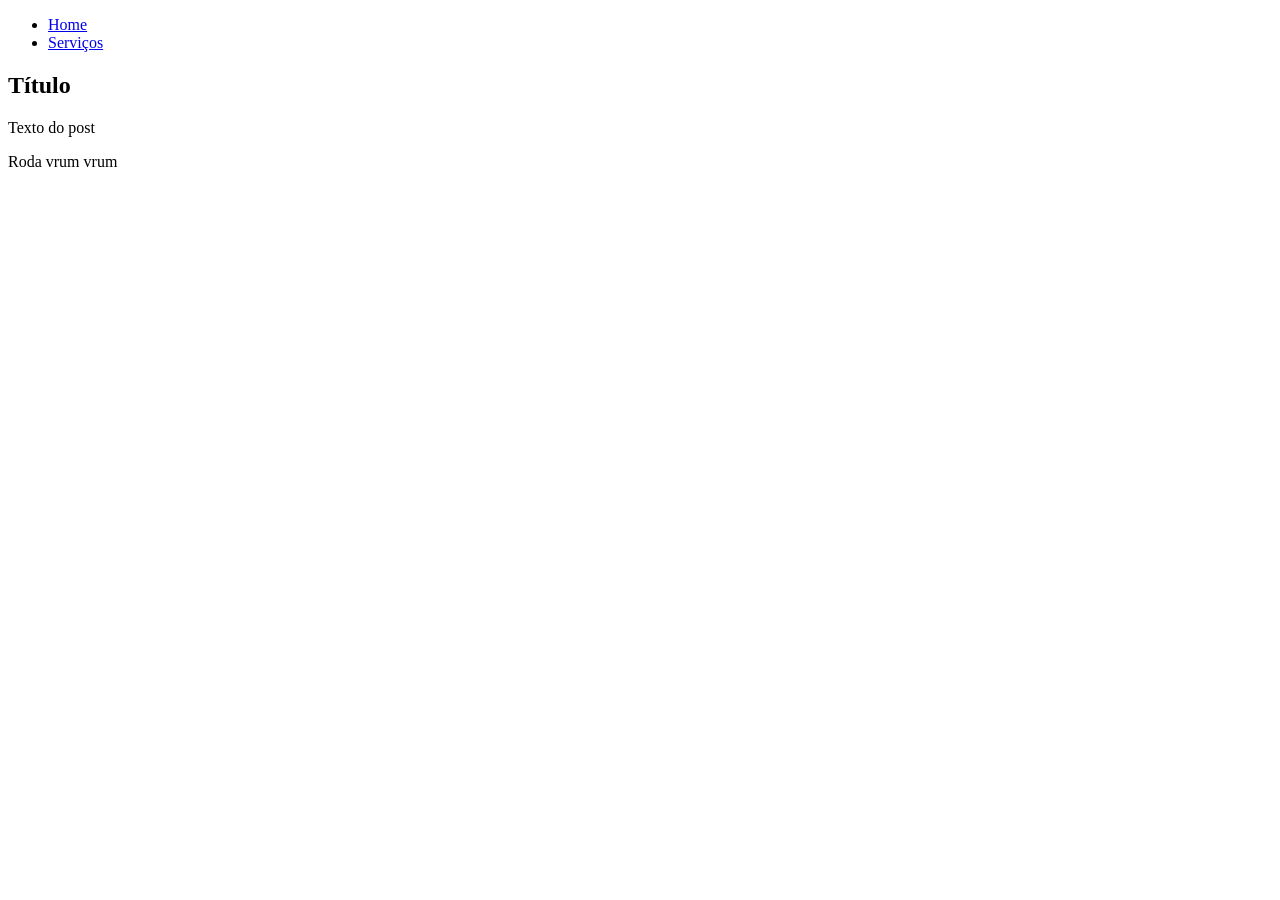
==== 1BI/Atv02/Exer4/index.html @ 6e11e504 "Create index.html" ====
<!doctype html>
<html lang="pt-BR">
  <head>
    <meta charset="UTF-8" />
    <title>Portal Uchiha</title>
  </head>

  <body>
    <nav>
      <ul>
        <li><a href="#">Home</a></li>
        <li><a href="#">Serviços</a></li>
      </ul>
    </nav>

    <main>
      <article>
        <header>
          <h1>Título</h1>
        </header>
        <p>Texto do post</p>
      </article>
    </main>

    <footer>
      <p>Roda vrum vrum</p>
    </footer>
  </body>
</html>
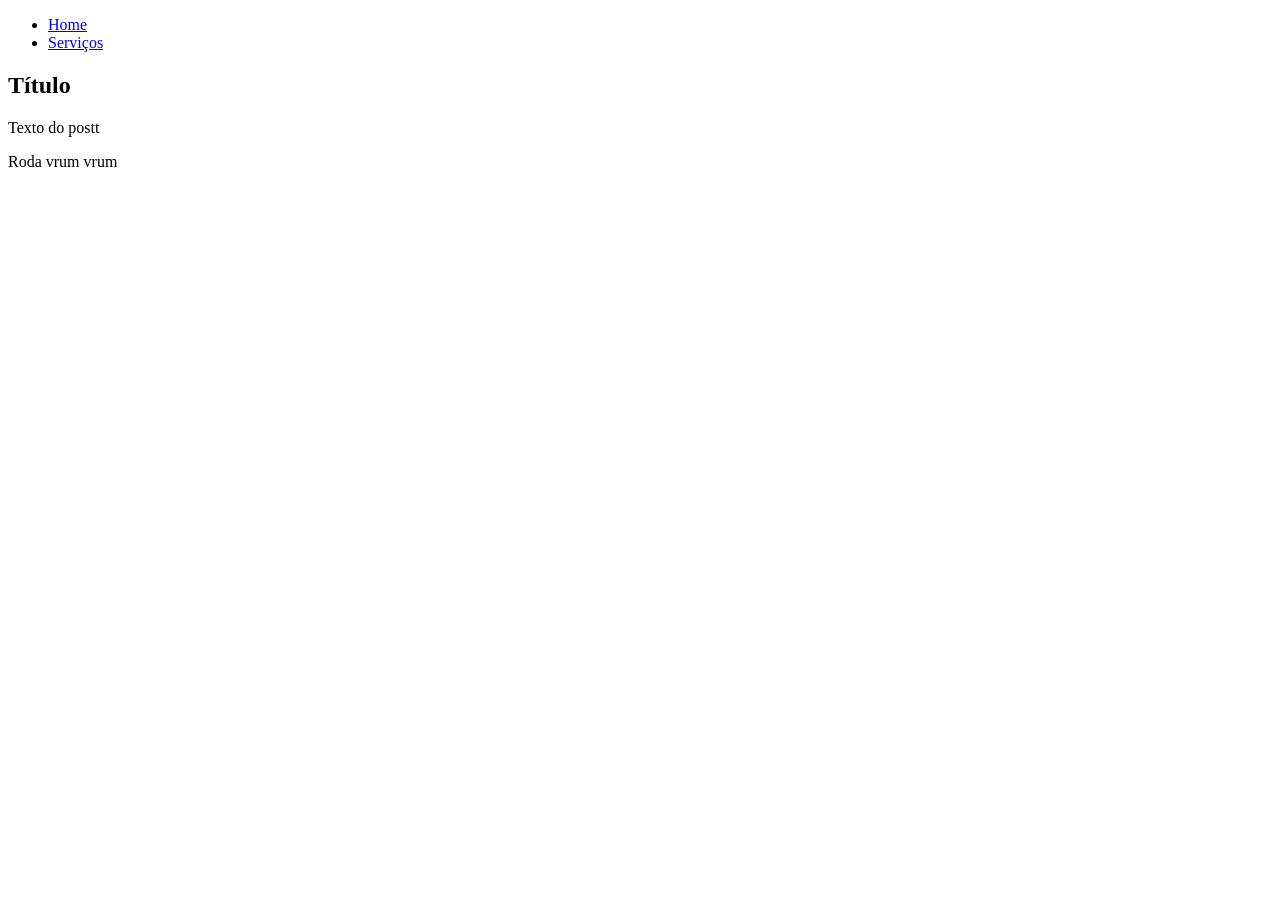
==== commit 96bd7e7b: "Exer4" ====
--- a/1BI/Atv02/Exer4/index.html
+++ b/1BI/Atv02/Exer4/index.html
@@ -18,7 +18,7 @@
         <header>
           <h1>Título</h1>
         </header>
-        <p>Texto do post</p>
+        <p>Texto do postt</p>
       </article>
     </main>
 
